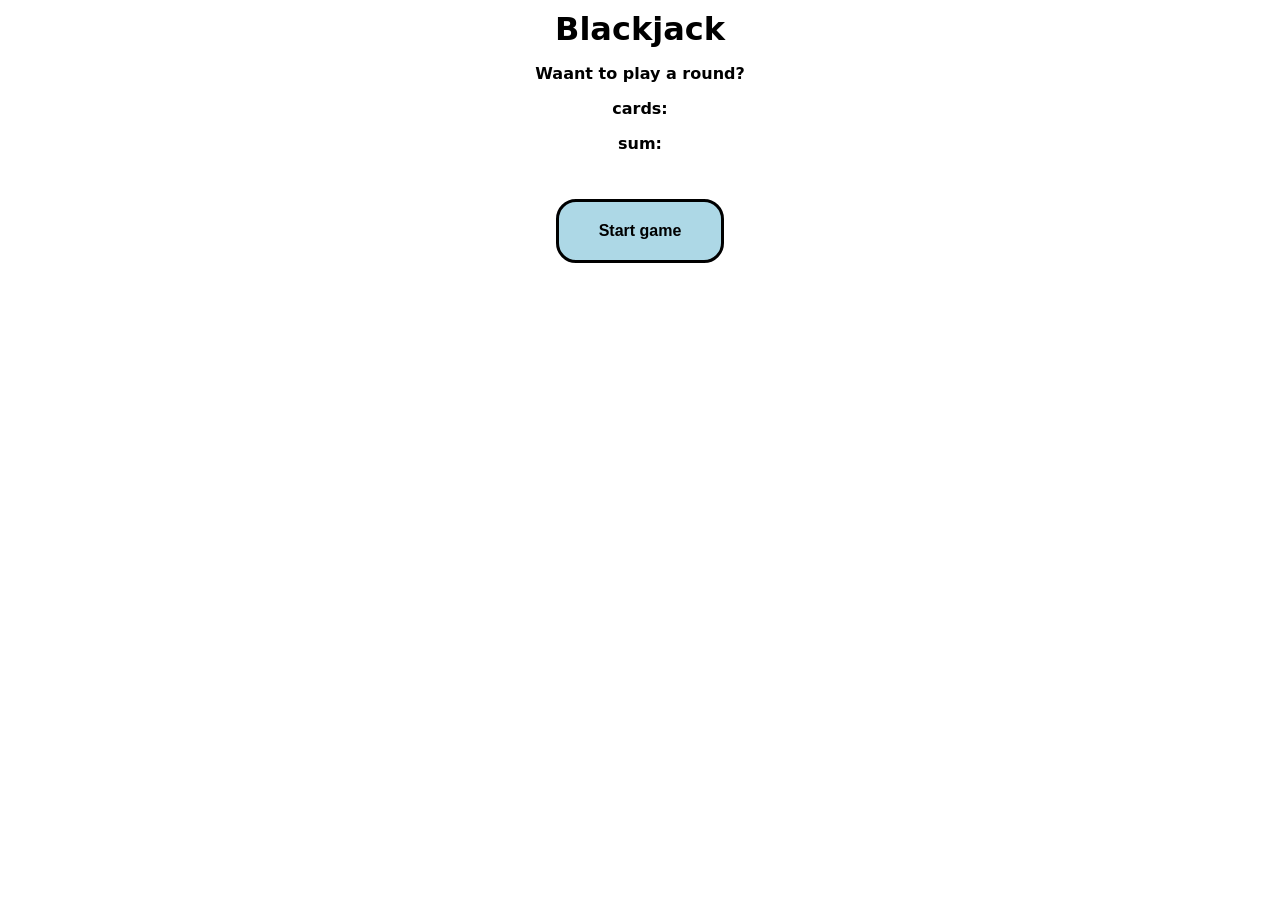
==== blackjack.html @ 378d5a39 "added local storage" ====
<!DOCTYPE html>
<html lang="en">
<head>
    <meta charset="UTF-8">
    <meta name="viewport" content="width=device-width, initial-scale=1.0">
    <title>blackjack</title>
    <link rel="stylesheet" href="count.css">
</head>
<body>
    <h1>Blackjack</h1>
    <p id="message-el">Waant to play a round?</p>
    <p>cards:</p>
    <p id="sum-el">sum:</p>
    <button id="start-el" onclick="startgame()">Start game</button>
    <script src="black.js"></script>
</body>
</html>
---- count.css ----
body {
   
    background-size: cover;
    font-family: system-ui, -apple-system, BlinkMacSystemFont, 'Segoe UI', Roboto, Oxygen, Ubuntu, Cantarell, 'Open Sans', 'Helvetica Neue', sans-serif;
    font-weight: bold;
    text-align: center;
}
h1{
    margin-top: 10px;
    margin-bottom: 10px;

}
h2{
    font-size: 50px;
    margin-top: 10px;

}
button{
    padding: 20px 40px;
    font-size: 16px;
    cursor: pointer;
    background-color: lightblue;
    color: black;
    margin: 30px;
    border: 3px solid black;
    border-radius:20px ;
    font-weight: bold;
}
button:hover{
    transform: scale(1.1);
}
#welcome-el{
     margin: 30px;
}
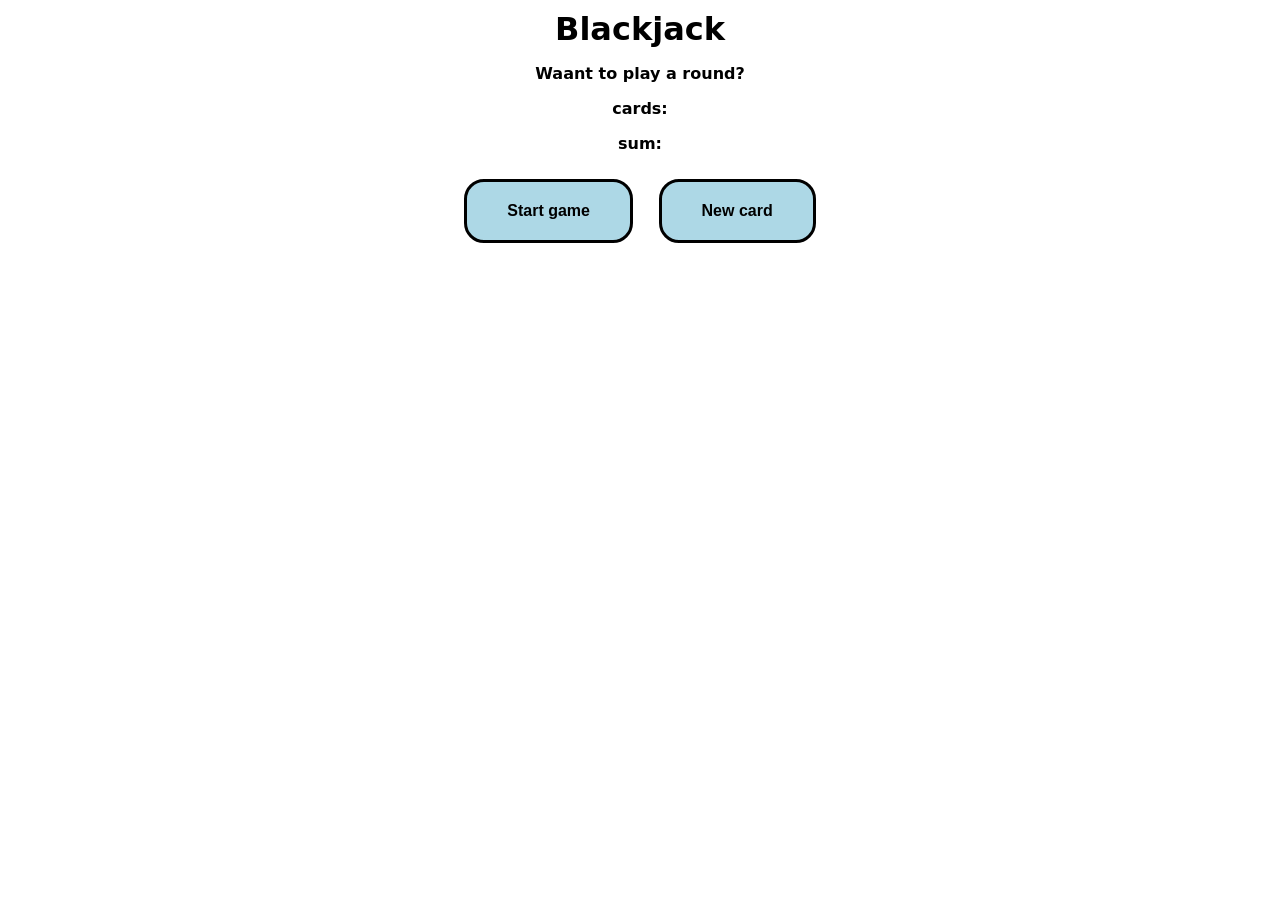
==== commit 82c7bb60: "blackjack" ====
--- a/blackjack.html
+++ b/blackjack.html
@@ -9,9 +9,10 @@
 <body>
     <h1>Blackjack</h1>
     <p id="message-el">Waant to play a round?</p>
-    <p>cards:</p>
+    <p id="cards-el">cards:</p>
     <p id="sum-el">sum:</p>
     <button id="start-el" onclick="startgame()">Start game</button>
+    <button id="new-el" onclick="newcard()">New card</button>
     <script src="black.js"></script>
 </body>
 </html>
--- a/count.css
+++ b/count.css
@@ -21,7 +21,7 @@
     cursor: pointer;
     background-color: lightblue;
     color: black;
-    margin: 30px;
+    margin: 10px;
     border: 3px solid black;
     border-radius:20px ;
     font-weight: bold;
